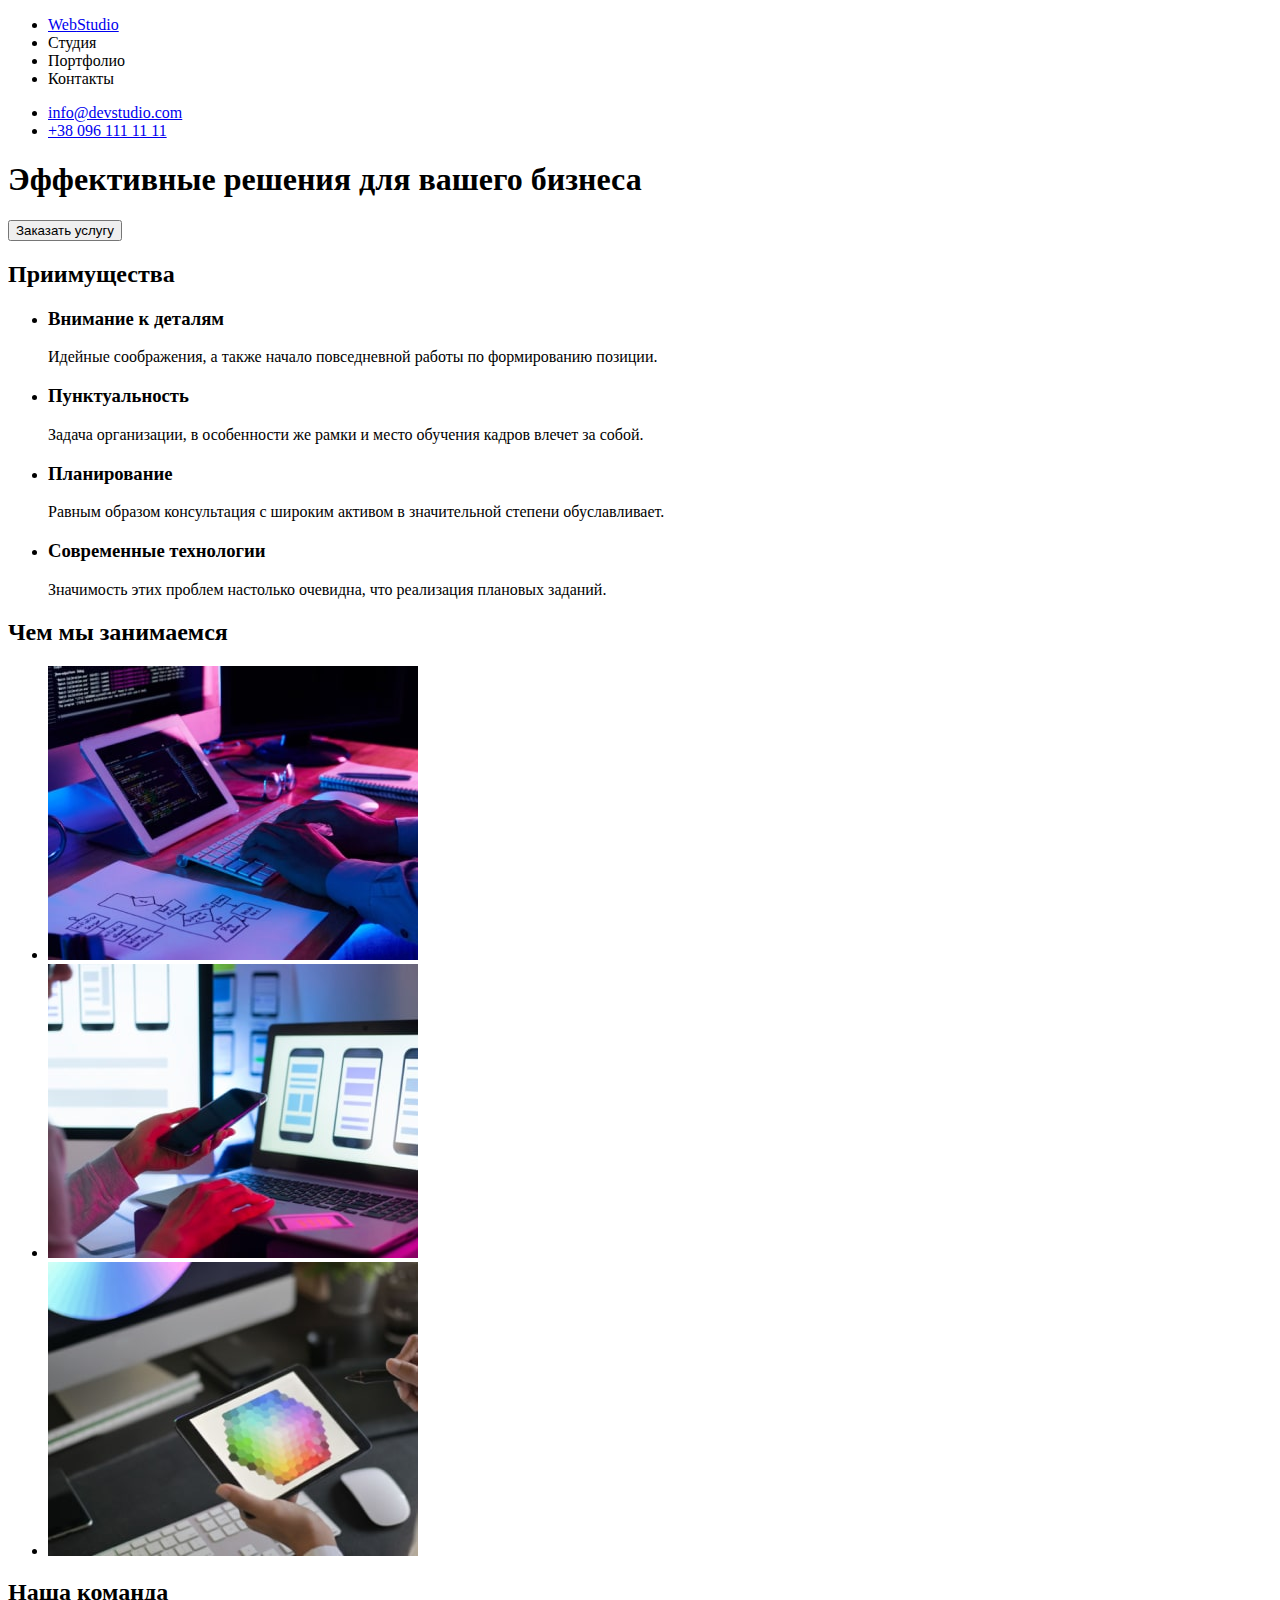
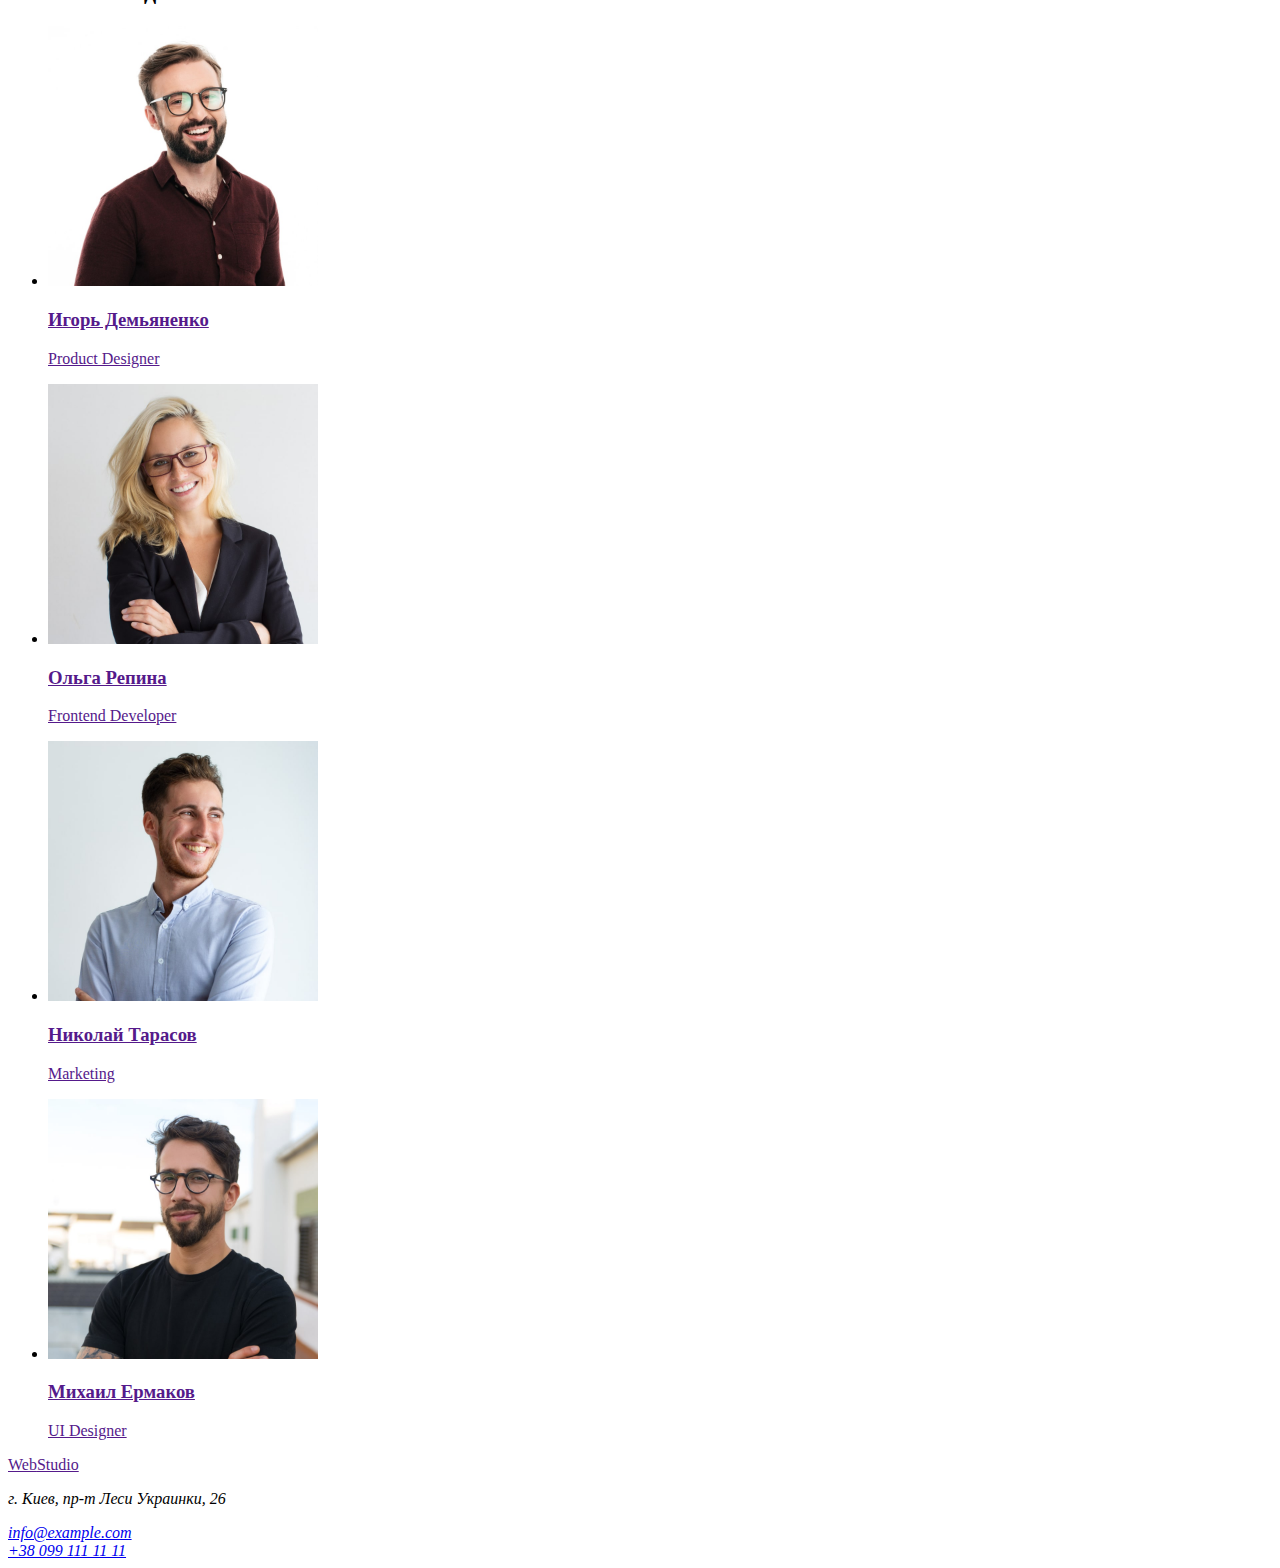
==== index.html @ 31295ac0 "Домашка 2 клон" ====
<!DOCTYPE html>
<html lang="en">
<head>
    <meta charset="UTF-8">
    <meta http-equiv="X-UA-Compatible" content="IE=edge">
    <meta name="viewport" content="width=device-width, initial-scale=1.0">
    <title>WebStudio</title>
</head>
<body>
    <!-- Шапка сайта -->
    <header>
        <nav>
            <ul>
                <li><a href="./index.html"><span>Web</span>Studio</a></li>
                <li><a href=""></a>Студия</li>
                <li><a href=""></a>Портфолио</li>
                <li><a href=""></a>Контакты</li>
            </ul>
        </nav>

        <ul>
            <li><a href="mailto:info@devstudio.com">info@devstudio.com</a></li>
            <li><a href="tel:+380961111111">+38 096 111 11 11</a></li>
        </ul>
    </header>

    <main>
            <!-- герой -->
            <section>
                <h1>Эффективные решения для вашего бизнеса</h1>
                <button type="button">
                    Заказать услугу
                </button>
            </section>
            
            <!-- преимущества -->
            <section>
                <h2>Приимущества</h2>
                <ul>
                    <li>
                        <h3>Внимание к деталям</h3>
                        <p>Идейные соображения, а также начало повседневной работы по формированию позиции.</p>
                    </li>
                    <li>
                        <h3>Пунктуальность</h3>
                        <p>Задача организации, в особенности же рамки и место обучения кадров влечет за собой.</p>
                    </li>
                    <li>
                        <h3>Планирование</h3>
                        <p>Равным образом консультация с широким активом в значительной степени обуславливает.</p>
                    </li>
                    <li>
                        <h3>Современные технологии</h3>
                        <p>Значимость этих проблем настолько очевидна, что реализация плановых заданий.</p>
                    </li>
                </ul>
            </section>
            
            <!-- Чем мы занимаемся -->
            <section>
                <h2>Чем мы занимаемся</h2>
                <ul>
                    <li><img src="./images/img-min.jpg" alt="Картинка 1" width="370" height="294"></li>
                    <li><img src="./images/box2-min.jpg" alt="Картинка 2" width="370" height="294"></li>
                    <li><img src="./images/box3-min.jpg" alt="Картинка 3" width="370" height="294"></li>
                </ul>
            </section>
            
            <!-- Наша команда -->
            <section>
                <h2>Наша команда</h2>
                <ul>
                    <li>
                        <a href="">
                            <img src="./images/img_ig_dem-min.jpg" alt="Фото Игорь Демьяненко" width="270" height="260">
                            <h3>Игорь Демьяненко</h3>
                            <p>Product Designer</p>
                        </a>
                    </li>
            
                    <li>
                        <a href="">
                            <img src="./images/img_ol_rep-min.jpg" alt="Фото Ольга Репина" width="270" height="260">
                            <h3>Ольга Репина</h3>
                            <p>Frontend Developer</p>
                        </a>
                    </li>
            
                    <li>
                        <a href="">
                            <img src="./images/img_nik_tar-min.jpg" alt="Фото Николай Тарасов" width="270" height="260">
                            <h3>Николай Тарасов</h3>
                            <p>Marketing</p>
                        </a>
                    </li>
            
                    <li>
                        <a href="">
                            <img src="./images/img-mih_erm-min.jpg" alt="Фото Михаил Ермаков" width="270" height="260">
                            <h3>Михаил Ермаков</h3>
                            <p>UI Designer</p>
                        </a>
                    </li>
                </ul>
            
            </section>
    </main>

    <!-- футер -->
    <footer>
        <a href=""><span>Web</span>Studio</a>
        <address>
            <!-- <ul>
                <li>г. Киев, пр-т Леси Украинки, 26</li>
                <li><a href="mailto:info@example.com">info@example.com</a></li>
                <li><a href="tel:+380991111111">+38 099 111 11 11</a></li>
            </ul> -->
            <p>г. Киев, пр-т Леси Украинки, 26</p>
            <a href="mailto:info@example.com">info@example.com</a><br>
            <a href="tel:+380991111111">+38 099 111 11 11</a>
        </address>
    </footer>

</body>
</html>
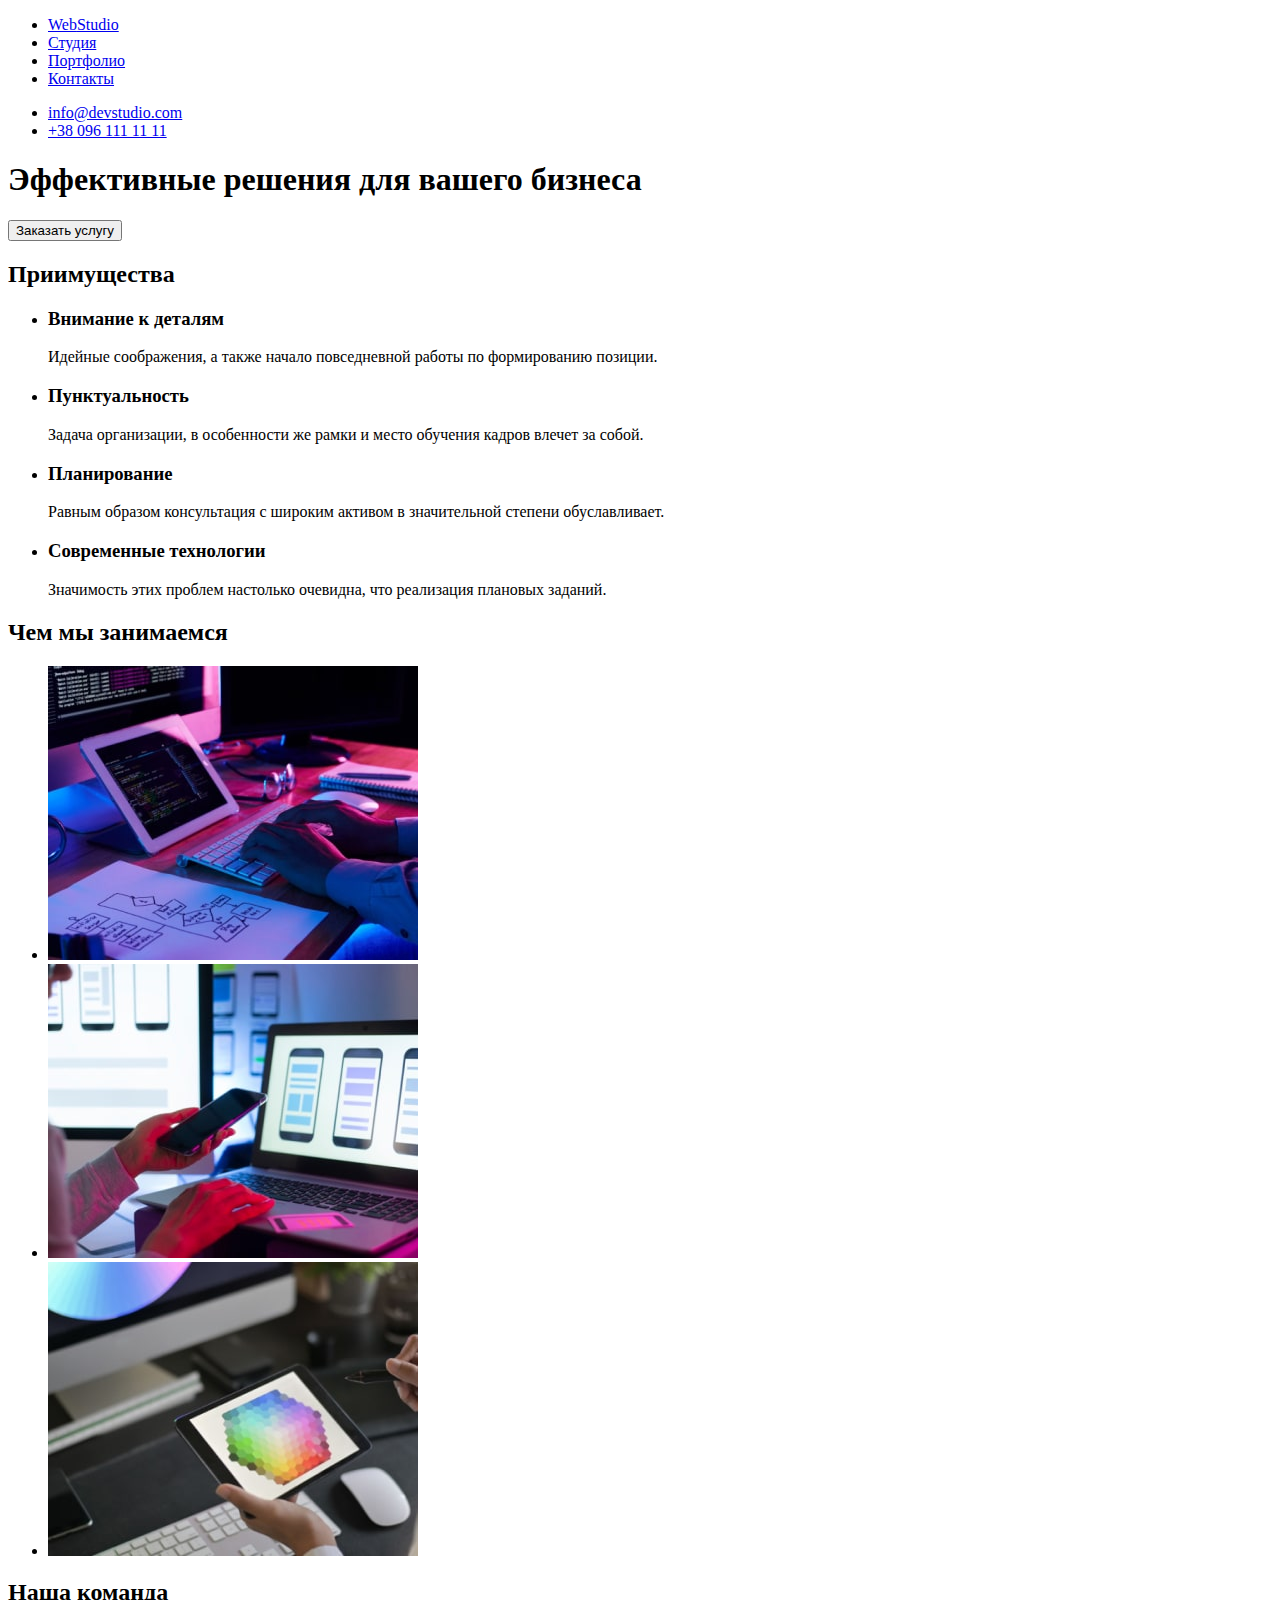
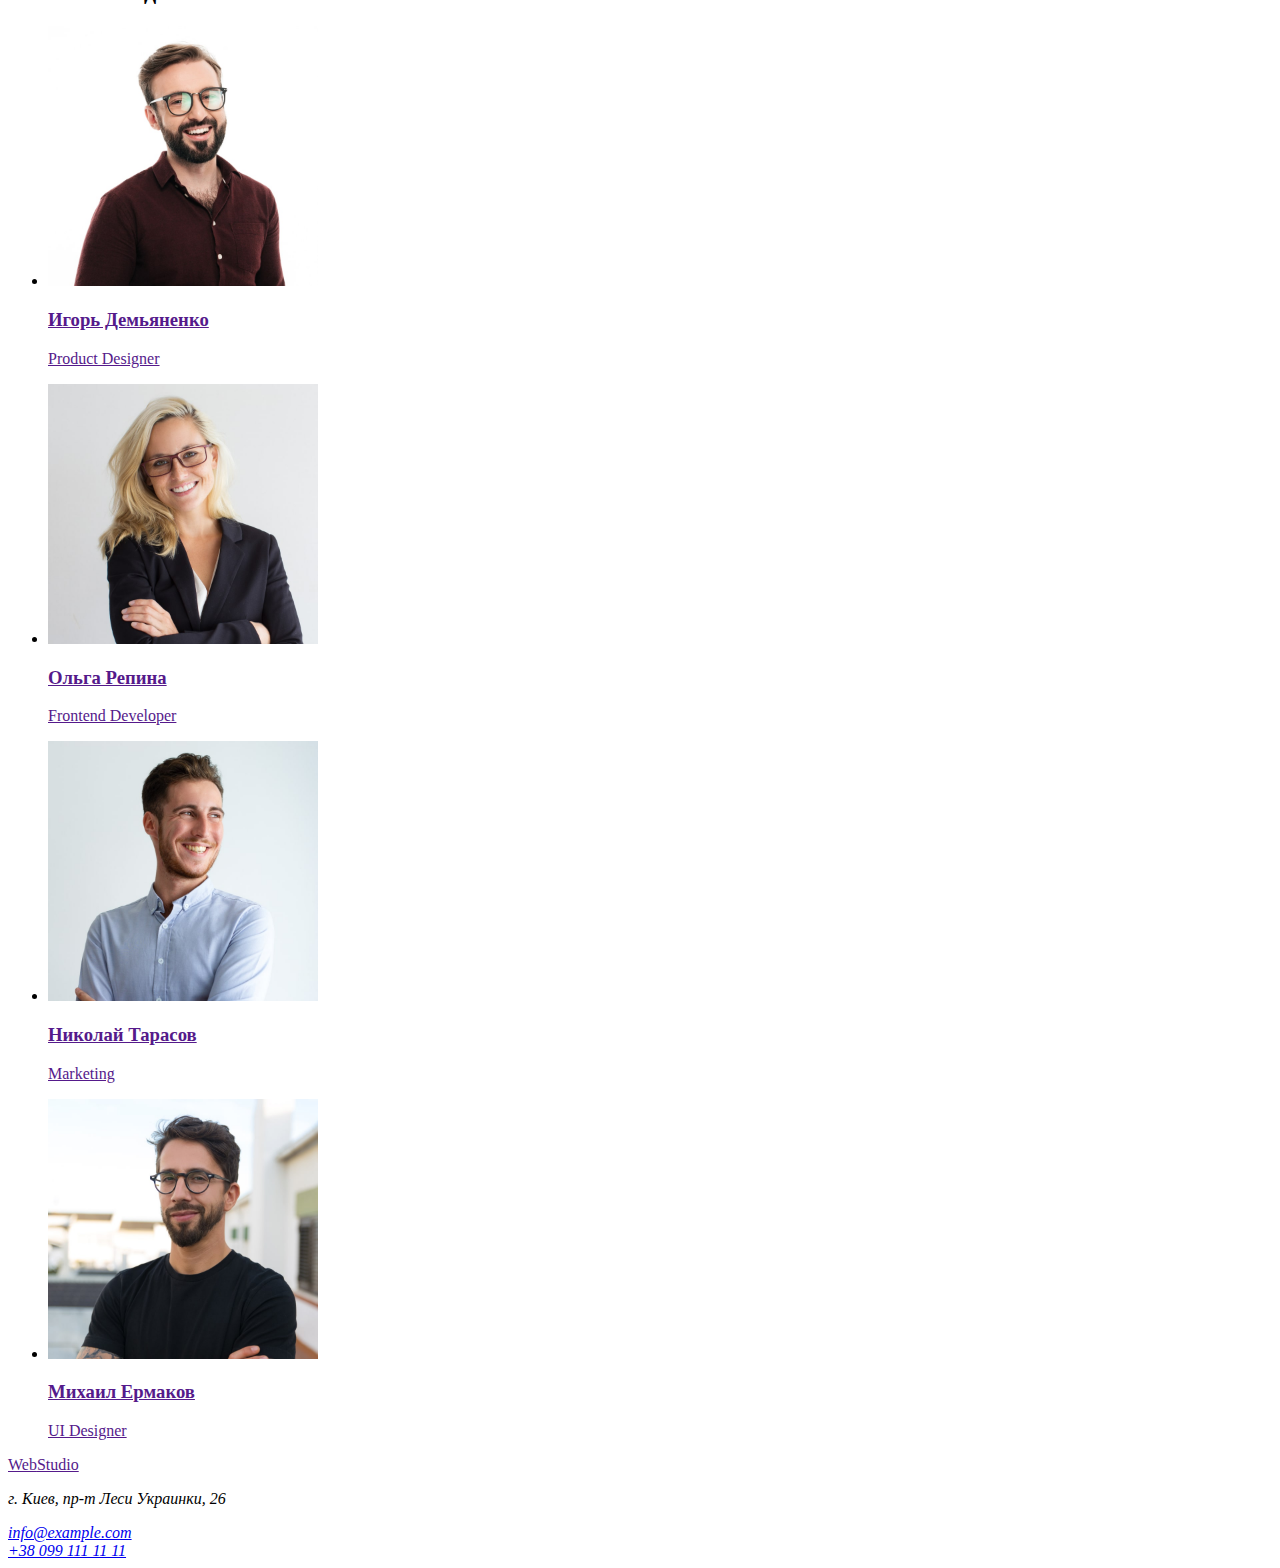
==== commit 6dabe5e9: "Назначены классы для стилизации главной страницы" ====
--- a/index.html
+++ b/index.html
@@ -5,100 +5,117 @@
     <meta http-equiv="X-UA-Compatible" content="IE=edge">
     <meta name="viewport" content="width=device-width, initial-scale=1.0">
     <title>WebStudio</title>
+    <link rel="preconnect" href="https://fonts.googleapis.com">
+    <link rel="preconnect" href="https://fonts.gstatic.com" crossorigin>
+    <link href="https://fonts.googleapis.com/css2?family=Montserrat:wght@400;600&family=Raleway:ital,wght@1,700&family=Roboto:wght@400;500;700;900&display=swap"
+        rel="stylesheet">
+        <link href="./css/styles.css" rel="stylesheet">
 </head>
 <body>
     <!-- Шапка сайта -->
-    <header>
-        <nav>
-            <ul>
-                <li><a href="./index.html"><span>Web</span>Studio</a></li>
-                <li><a href=""></a>Студия</li>
-                <li><a href=""></a>Портфолио</li>
-                <li><a href=""></a>Контакты</li>
+    <header class="header">
+        <nav class="header-nav">
+            <ul class="header-list list">
+                <li class="header-item">
+                    <a href="./index.html" class="header-logo link"><span class="accent-logo">Web</span>Studio</a></li>
+                <li class="header-item"> 
+                    <a href="./index.html" class="header-link link">Студия</a>
+                </li>
+                <li class="header-item">
+                    <a href="./portfolio.html" class="header-link link">Портфолио</a>
+                </li>
+                <li class="header-item">
+                    <a href="#contact" class="header-link link">Контакты</a>
+                </li>
             </ul>
         </nav>
 
-        <ul>
-            <li><a href="mailto:info@devstudio.com">info@devstudio.com</a></li>
-            <li><a href="tel:+380961111111">+38 096 111 11 11</a></li>
+        <ul class="header-contact list">
+            <li class="header-item">
+                <a href="mailto:info@devstudio.com" class="header-cont-link link">info@devstudio.com</a></li>
+            <li class="header-item">
+                <a href="tel:+380961111111" class="header-cont-link link">+38 096 111 11 11</a></li>
         </ul>
     </header>
 
     <main>
             <!-- герой -->
-            <section>
-                <h1>Эффективные решения для вашего бизнеса</h1>
-                <button type="button">
+            <section class="hero">
+                <h1 class="hero-title">Эффективные решения для вашего бизнеса</h1>
+                <button type="button" class="hero-btn">
                     Заказать услугу
                 </button>
             </section>
             
             <!-- преимущества -->
-            <section>
-                <h2>Приимущества</h2>
-                <ul>
-                    <li>
-                        <h3>Внимание к деталям</h3>
-                        <p>Идейные соображения, а также начало повседневной работы по формированию позиции.</p>
-                    </li>
-                    <li>
-                        <h3>Пунктуальность</h3>
-                        <p>Задача организации, в особенности же рамки и место обучения кадров влечет за собой.</p>
-                    </li>
-                    <li>
-                        <h3>Планирование</h3>
-                        <p>Равным образом консультация с широким активом в значительной степени обуславливает.</p>
-                    </li>
-                    <li>
-                        <h3>Современные технологии</h3>
-                        <p>Значимость этих проблем настолько очевидна, что реализация плановых заданий.</p>
-                    </li>
-                </ul>
-            </section>
+                        <section class="advantages">
+                            <h2 class="advantages-title visually-hidden">Приимущества</h2>
+                            <ul class="advantages-list">
+                                <li class="advantages-item">
+                                    <h3 class="advantages-item-title">Внимание к деталям</h3>
+                                    <p class="advantages-item-text">Идейные соображения, а также начало повседневной работы по формированию позиции.
+                                    </p>
+                                </li>
+                                <li class="advantages-item">
+                                    <h3 class="advantages-item-title">Пунктуальность</h3>
+                                    <p class="advantages-item-text">Задача организации, в особенности же рамки и место обучения кадров влечет за собой.
+                                    </p>
+                                </li>
+                                <li class="advantages-item">
+                                    <h3 class="advantages-item-title">Планирование</h3>
+                                    <p class="advantages-item-text">Равным образом консультация с широким активом в значительной степени обуславливает.
+                                    </p>
+                                </li>
+                                <li class="advantages-item">
+                                    <h3 class="advantages-item-title">Современные технологии</h3>
+                                    <p class="advantages-item-text">Значимость этих проблем настолько очевидна, что реализация плановых заданий.</p>
+                                </li>
+                            </ul>
+                        </section>
             
             <!-- Чем мы занимаемся -->
-            <section>
-                <h2>Чем мы занимаемся</h2>
-                <ul>
-                    <li><img src="./images/img-min.jpg" alt="Картинка 1" width="370" height="294"></li>
-                    <li><img src="./images/box2-min.jpg" alt="Картинка 2" width="370" height="294"></li>
-                    <li><img src="./images/box3-min.jpg" alt="Картинка 3" width="370" height="294"></li>
+            <section class="works">
+                <h2 class="works-title">Чем мы занимаемся</h2>
+                <ul class="works-list list">
+                    <li class="works-item"><img src="./images/img-min.jpg" alt="Картинка 1" width="370" height="294"></li>
+                    <li class="works-item"><img src="./images/box2-min.jpg" alt="Картинка 2" width="370" height="294"></li>
+                    <li class="works-item"><img src="./images/box3-min.jpg" alt="Картинка 3" width="370" height="294"></li>
                 </ul>
             </section>
             
             <!-- Наша команда -->
-            <section>
-                <h2>Наша команда</h2>
-                <ul>
-                    <li>
-                        <a href="">
+            <section class="team">
+                <h2 class="team-title">Наша команда</h2>
+                <ul class="team-list list">
+                    <li class="team-item">
+                        <a href="" class="team-link link">
                             <img src="./images/img_ig_dem-min.jpg" alt="Фото Игорь Демьяненко" width="270" height="260">
-                            <h3>Игорь Демьяненко</h3>
-                            <p>Product Designer</p>
+                            <h3 class="team-item-title">Игорь Демьяненко</h3>
+                            <p class="team-item-text">Product Designer</p>
                         </a>
                     </li>
             
-                    <li>
-                        <a href="">
+                    <li class="team-item">
+                        <a href=""  class="team-link link">
                             <img src="./images/img_ol_rep-min.jpg" alt="Фото Ольга Репина" width="270" height="260">
-                            <h3>Ольга Репина</h3>
-                            <p>Frontend Developer</p>
+                            <h3 class="team-item-title">Ольга Репина</h3>
+                            <p class="team-item-text">Frontend Developer</p>
                         </a>
                     </li>
             
-                    <li>
-                        <a href="">
+                    <li class="team-item">
+                        <a href=""  class="team-link link">
                             <img src="./images/img_nik_tar-min.jpg" alt="Фото Николай Тарасов" width="270" height="260">
-                            <h3>Николай Тарасов</h3>
-                            <p>Marketing</p>
+                            <h3 class="team-item-title">Николай Тарасов</h3>
+                            <p class="team-item-text">Marketing</p>
                         </a>
                     </li>
             
-                    <li>
-                        <a href="">
+                    <li class="team-item">
+                        <a href=""  class="team-link link">
                             <img src="./images/img-mih_erm-min.jpg" alt="Фото Михаил Ермаков" width="270" height="260">
-                            <h3>Михаил Ермаков</h3>
-                            <p>UI Designer</p>
+                            <h3 class="team-item-title">Михаил Ермаков</h3>
+                            <p class="team-item-text">UI Designer</p>
                         </a>
                     </li>
                 </ul>
@@ -107,17 +124,12 @@
     </main>
 
     <!-- футер -->
-    <footer>
-        <a href=""><span>Web</span>Studio</a>
-        <address>
-            <!-- <ul>
-                <li>г. Киев, пр-т Леси Украинки, 26</li>
-                <li><a href="mailto:info@example.com">info@example.com</a></li>
-                <li><a href="tel:+380991111111">+38 099 111 11 11</a></li>
-            </ul> -->
-            <p>г. Киев, пр-т Леси Украинки, 26</p>
-            <a href="mailto:info@example.com">info@example.com</a><br>
-            <a href="tel:+380991111111">+38 099 111 11 11</a>
+    <footer class="footer">
+        <a href="" class="footer-logo link"><span class="accent-logo">Web</span>Studio</a>
+        <address id="contact" class="footer-contact">
+            <p class="footer-text">г. Киев, пр-т Леси Украинки, 26</p>
+            <a href="mailto:info@example.com" class="footer-link link">info@example.com</a><br>
+            <a href="tel:+380991111111" class="footer-link link">+38 099 111 11 11</a>
         </address>
     </footer>
 
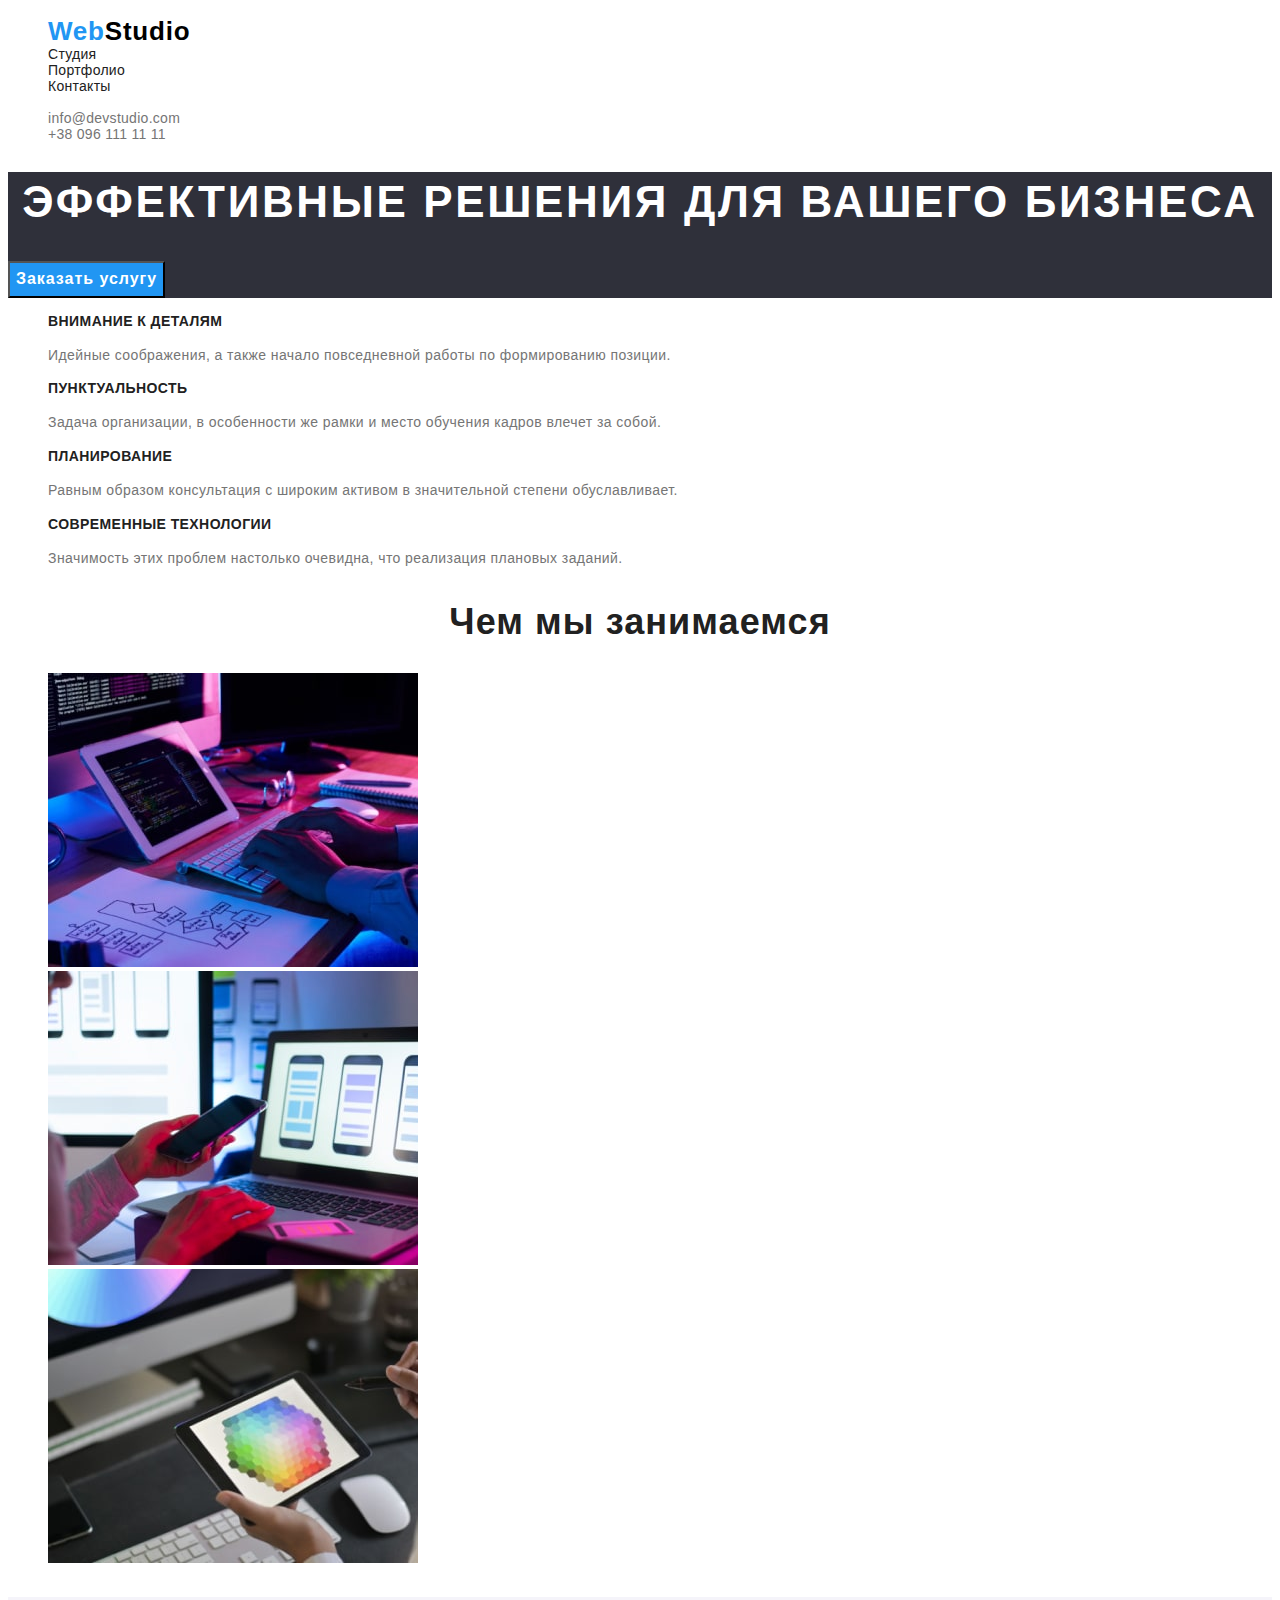
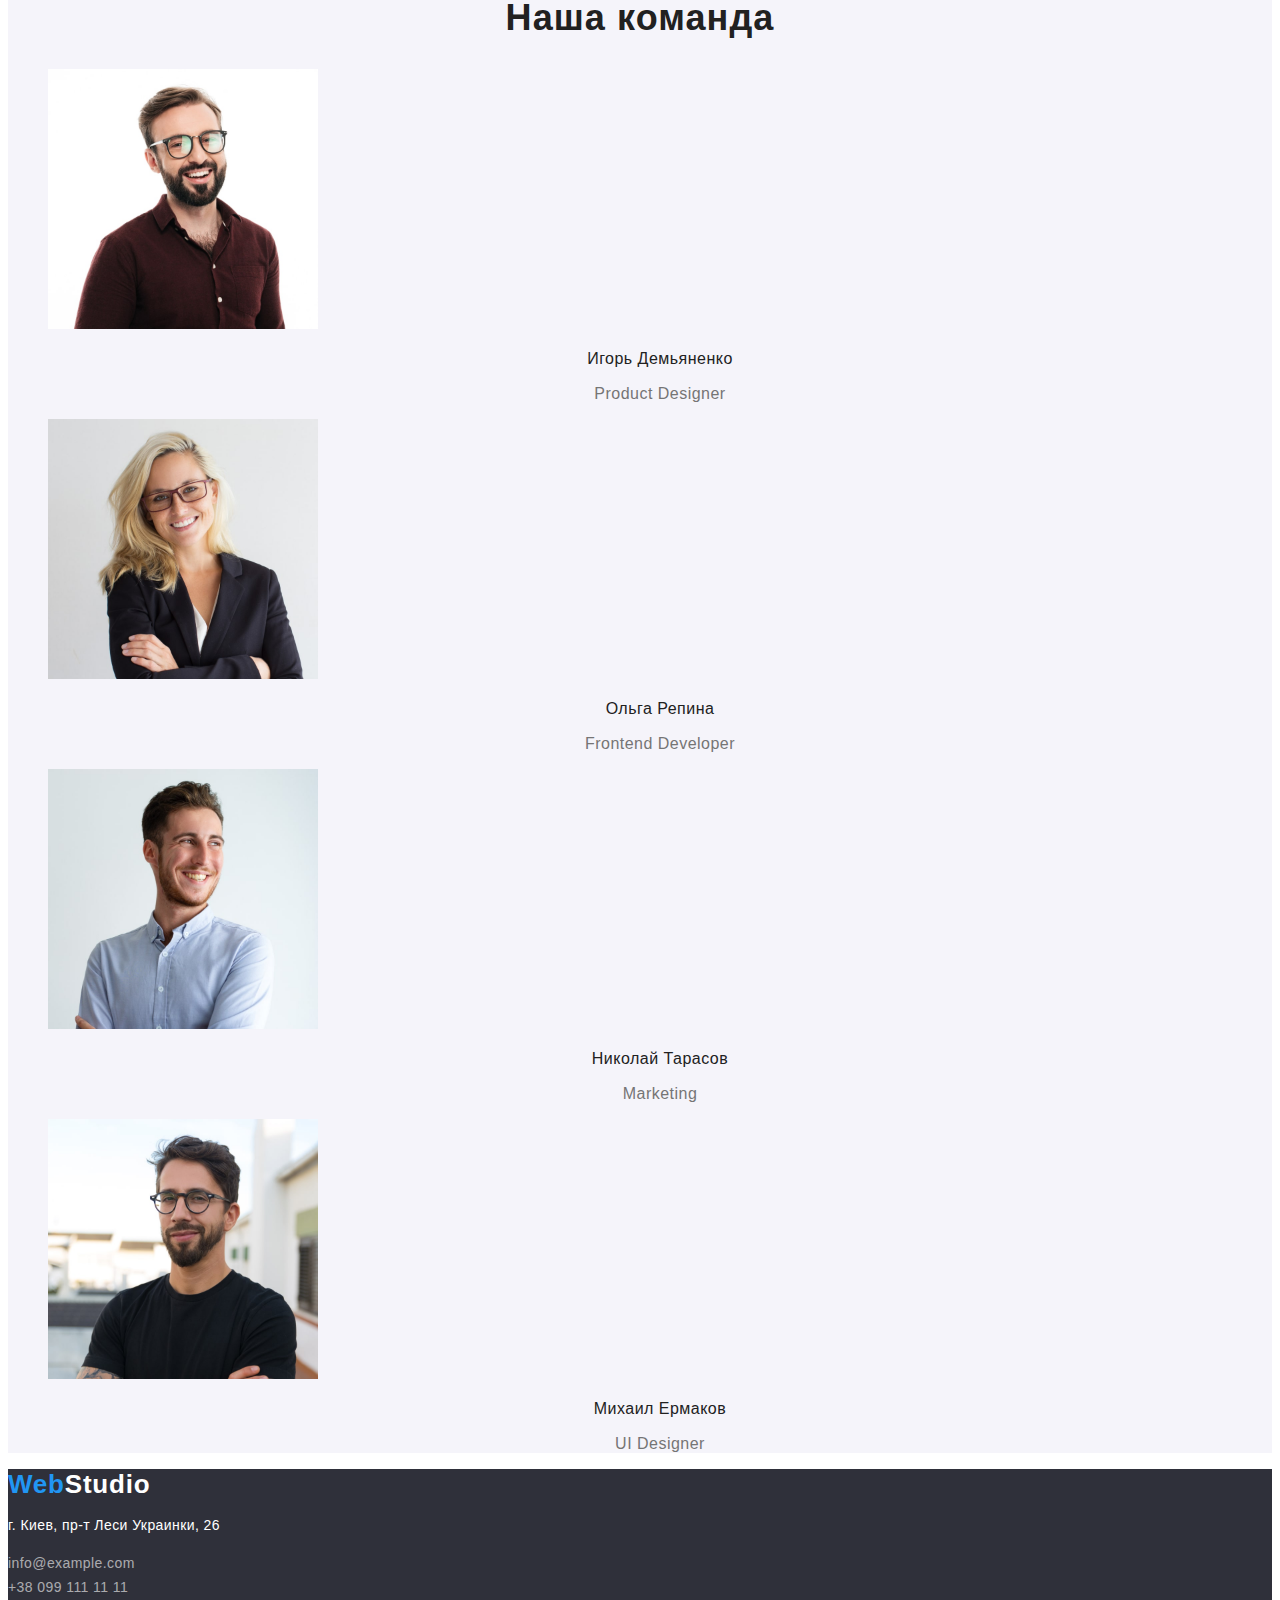
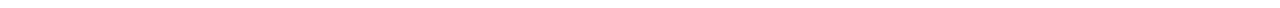
==== commit e56814ef: "Замена секций на лишку и замена шрифтов" ====
--- a/index.html
+++ b/index.html
@@ -7,8 +7,11 @@
     <title>WebStudio</title>
     <link rel="preconnect" href="https://fonts.googleapis.com">
     <link rel="preconnect" href="https://fonts.gstatic.com" crossorigin>
-    <link href="https://fonts.googleapis.com/css2?family=Montserrat:wght@400;600&family=Raleway:ital,wght@1,700&family=Roboto:wght@400;500;700;900&display=swap"
-        rel="stylesheet">
+<link rel="preconnect" href="https://fonts.googleapis.com">
+<link rel="preconnect" href="https://fonts.gstatic.com" crossorigin>
+<link
+    href="https: //fonts.googleapis.com/css2?family= Montserrat:wght@400;600 & family = Raleway:wght@700 & family= Roboto:wght@400;500;700;900 & display=swap"
+    rel="stylesheet ">
         <link href="./css/styles.css" rel="stylesheet">
 </head>
 <body>
@@ -50,7 +53,7 @@
             <!-- преимущества -->
                         <section class="advantages">
                             <h2 class="advantages-title visually-hidden">Приимущества</h2>
-                            <ul class="advantages-list">
+                            <ul class="advantages-list list">
                                 <li class="advantages-item">
                                     <h3 class="advantages-item-title">Внимание к деталям</h3>
                                     <p class="advantages-item-text">Идейные соображения, а также начало повседневной работы по формированию позиции.
--- a/css/styles.css
+++ b/css/styles.css
@@ -0,0 +1,237 @@
+:root {
+    --main-title-color:#212121;
+    --main-text-color: #757575;
+    --main-accent-color: #ffffff;
+    --main-focus-color: #2196F3;
+    --main-foun-color: #000000;
+}
+
+body {
+    font-family: Roboto, sans-serif;
+}
+.list {
+    list-style-type: none;
+}
+.link{
+    text-decoration: none;
+}
+
+/* -----------------HEADER----------------- */
+
+.header-logo {
+    font-family: 'Raleway', sans-serif;
+    font-weight: 700;
+    font-size: 26px;
+    line-height: 1.19;
+    letter-spacing: 0.03em;
+    color: var(--main-foun-color);
+}
+
+.header-link {
+    color: var(--main-title-color);
+}
+
+.header-cont-link {
+    color: var(--main-text-color);
+}
+
+.accent-logo {
+    color: var(--main-focus-color);
+}
+
+.header-cont-link:hover,
+.header-link:hover,
+.header-cont-link:focus,
+.header-link:focus {
+    color: var(--main-focus-color);
+}
+
+.header-item {
+    font-style: normal;
+    font-weight: 500;
+    font-size: 14px;
+    line-height: 1.14;
+    letter-spacing: 0.02em;
+}
+.header.header-nav.header-list.header-item>a.header-logo {
+    font-style: normal, !important;
+}
+
+/* -----------------HERO----------------- */
+
+.hero {
+    background: #2F303A;
+}
+
+.hero-title{
+    font-weight: 900;
+    font-size: 44px;
+    line-height: 1.36;
+    text-align: center;
+    letter-spacing: 0.06em;
+    text-transform: uppercase;
+    color: var(--main-accent-color);
+}
+.hero-btn {
+    font-family: 'Roboto', sans-serif;
+    font-style: normal;
+    font-weight: 700;
+    font-size: 16px;
+    line-height: 1.88;
+    letter-spacing: 0.06em;
+    color: var(--main-accent-color);
+    background: var(--main-focus-color);
+}
+
+/* -----------------ADVANTAGES----------------- */
+
+
+.advantages-item-title {
+    font-weight: 700;
+    font-size: 14px;
+    line-height: 1.14;
+    letter-spacing: 0.03em;
+    text-transform: uppercase;
+    color: var(--main-title-color);
+}
+
+.advantages-item-text {
+    font-weight: 400;
+    font-size: 14px;
+    line-height: 1.71;
+    letter-spacing: 0.03em;
+    color: var(--main-text-color);
+}
+
+.visually-hidden {
+    position: absolute;
+    white-space: nowrap;
+    width: 1px;
+    height: 1px;
+    overflow: hidden;
+    border: 0;
+    padding: 0;
+    clip: rect(0 0 0 0);
+    clip-path: inset(50%);
+    margin: -1px;
+}
+
+/* -----------------WORKS----------------- */
+
+.works-title {
+    font-weight: 700;
+    font-size: 36px;
+    line-height: 42px;
+    text-align: center;
+    letter-spacing: 0.03em;
+    color: var(--main-title-color);
+}
+
+
+/* -----------------TEAM----------------- */
+
+.team {
+    background-color: #F5F4FA;
+}
+
+.team-title {
+    font-weight: 700;
+    font-size: 36px;
+    line-height: 1.17;
+    text-align: center;
+    letter-spacing: 0.03em;   
+    color: var(--main-title-color);
+}
+
+.team-item-title {
+    font-weight: 500;
+    font-size: 16px;
+    line-height: 1.19;
+    text-align: center;
+    letter-spacing: 0.03em;
+    color: var(--main-title-color);
+}
+
+.team-item-text {
+    font-weight: 400;
+    font-size: 16px;
+    line-height: 1.19;
+    text-align: center;
+    letter-spacing: 0.03em;
+    color: var(--main-text-color);
+}
+
+/* -----------------FOOTER----------------- */
+
+.footer {
+    background-color: #2F303A;
+    
+}
+
+.footer-logo {
+    font-family: 'Raleway', sans-serif;
+    font-style: normal;
+    font-weight: 700;
+    font-size: 26px;
+    line-height: 1.19;
+    letter-spacing: 0.03em;
+    color: var(--main-accent-color);
+}
+
+.footer-contact {
+    font-style: normal;
+    font-weight: 400;
+    font-size: 14px;
+    line-height: 1.71;
+    letter-spacing: 0.03em;
+}
+
+.footer-text {
+    color: var(--main-accent-color);
+}
+
+.footer-link {
+    color: rgba(255, 255, 255, 0.6);
+}
+
+.footer-link:hover,
+ .footer-link:focus {
+    color: var(--main-focus-color);
+}
+
+/* -----------------FILTER----------------- */
+
+.filter-btn{
+    font-weight: 500;
+    font-size: 16px;
+    line-height: 1.62;
+    text-align: center;
+    letter-spacing: 0.03em;
+    color: var(--main-title-color);
+    cursor: pointer;
+}
+
+.filter-btn:hover,
+.filter-btn:focus {
+    color: var(--main-accent-color);
+    background-color: var(--main-focus-color);
+}
+
+/* -----------------GALLERY----------------- */
+
+
+.gallery-item-title {
+    font-weight: 700;
+    font-size: 18px;
+    line-height: 2;
+    letter-spacing: 0.06em;
+    color: var(--main-title-color);
+}
+
+.gallery-item-text {
+    font-weight: 400;
+    font-size: 16px;
+    line-height: 1.88;
+    letter-spacing: 0.03em;
+    color: var(--main-text-color);
+}
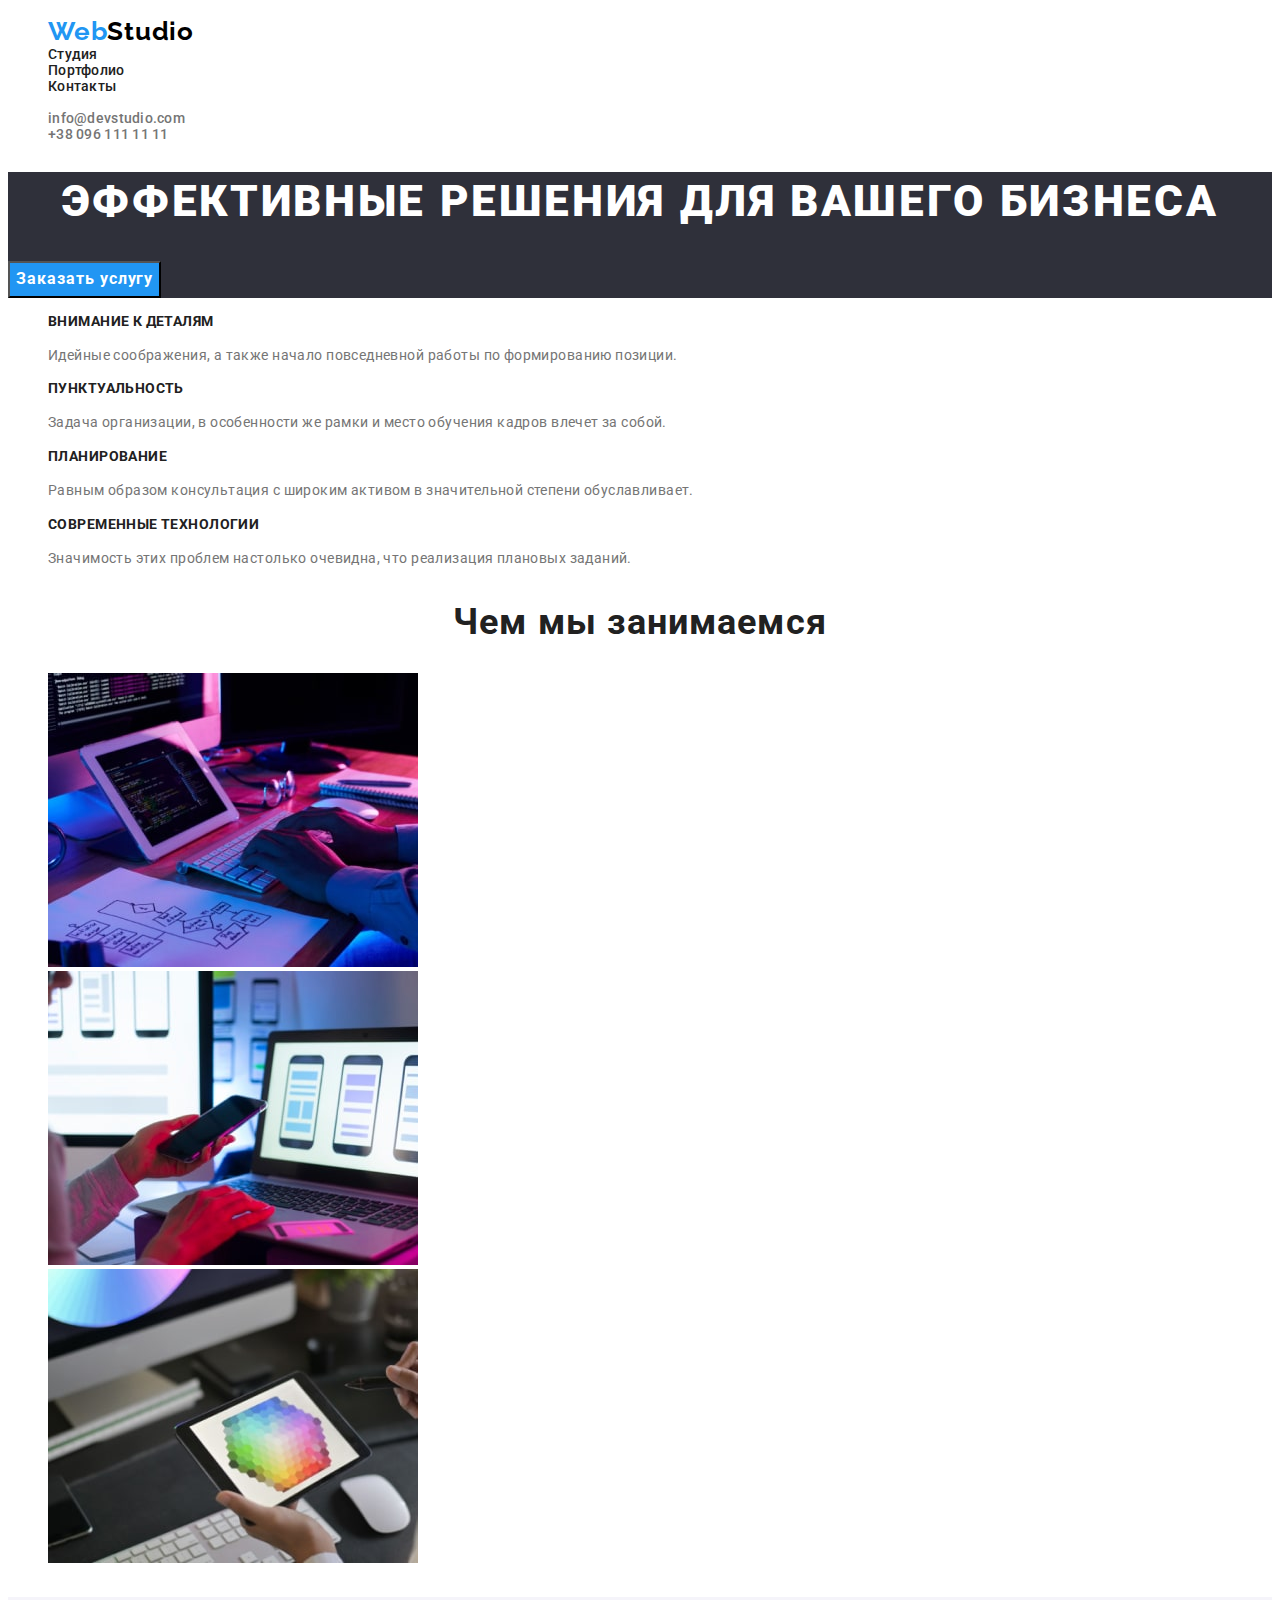
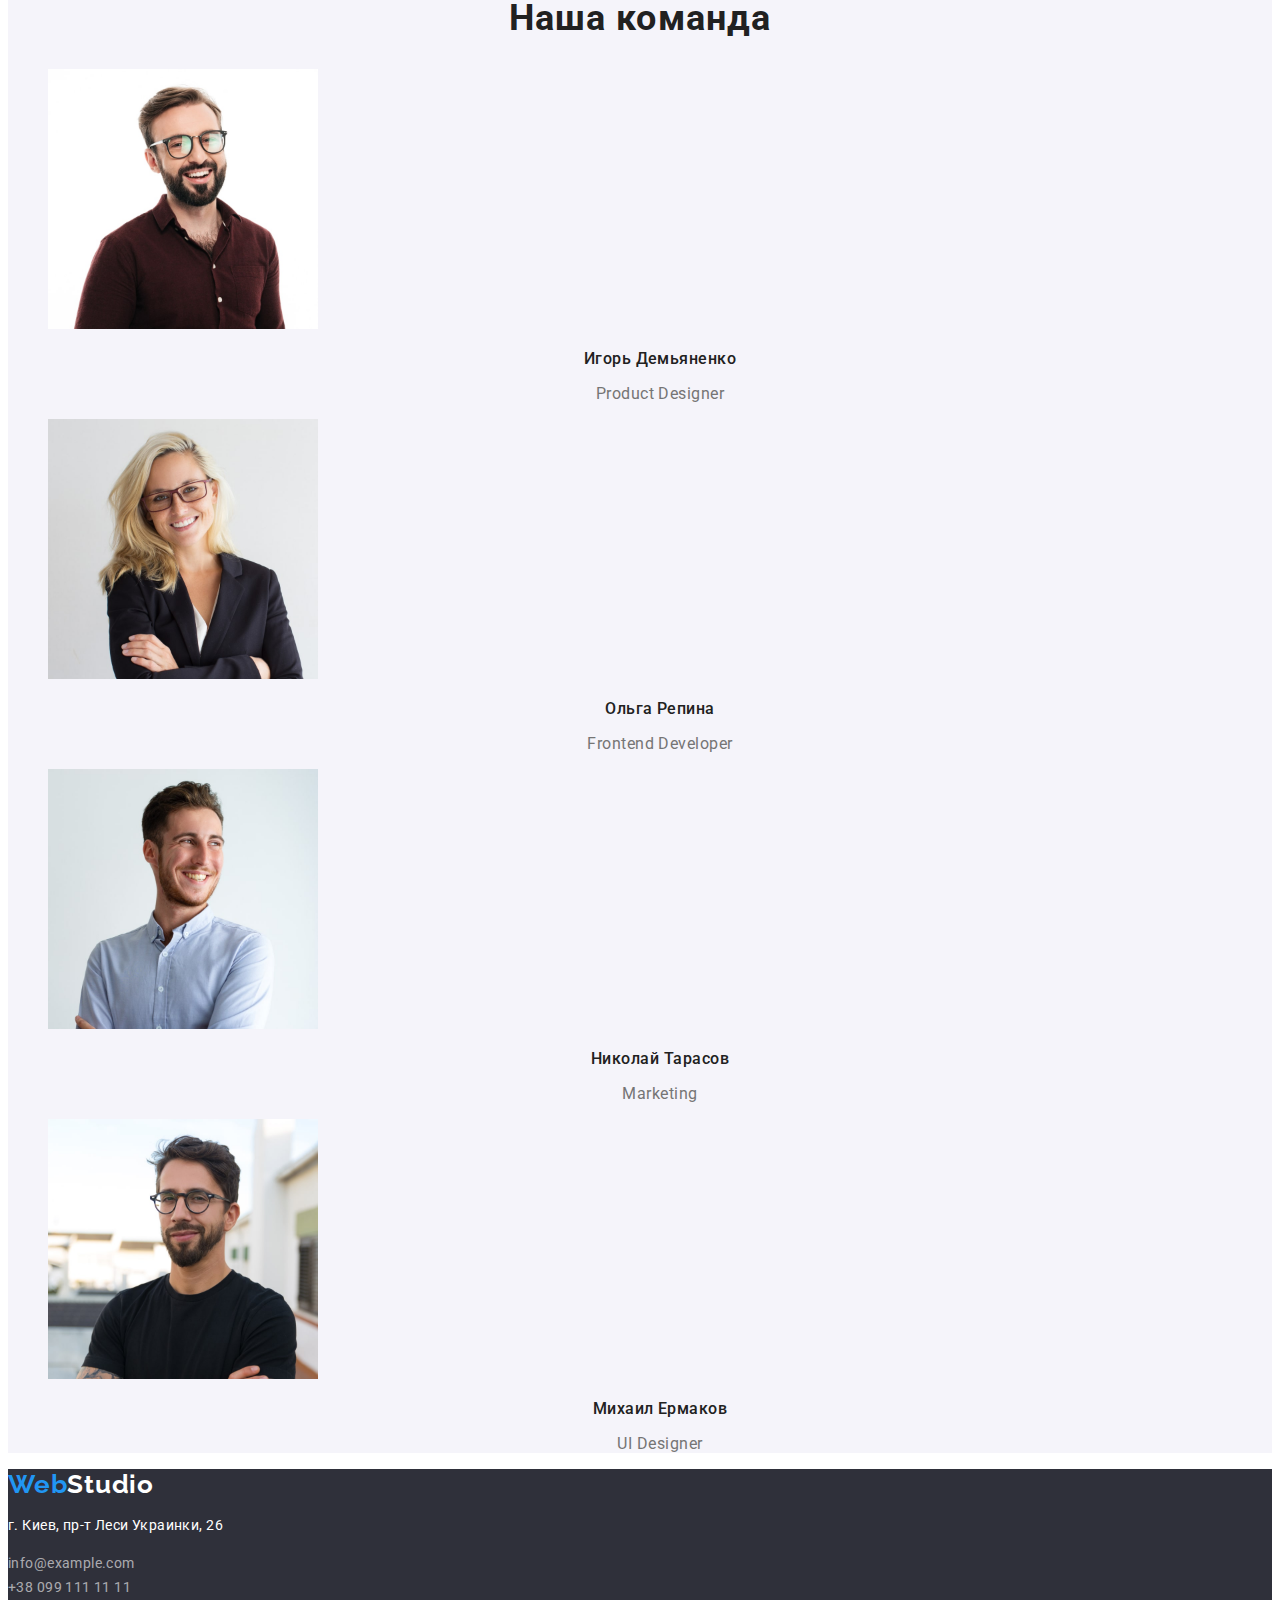
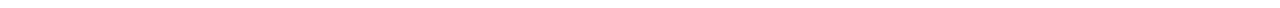
==== commit be56fafd: "Замена линка на шрифты" ====
--- a/index.html
+++ b/index.html
@@ -9,9 +9,10 @@
     <link rel="preconnect" href="https://fonts.gstatic.com" crossorigin>
 <link rel="preconnect" href="https://fonts.googleapis.com">
 <link rel="preconnect" href="https://fonts.gstatic.com" crossorigin>
-<link
-    href="https: //fonts.googleapis.com/css2?family= Montserrat:wght@400;600 & family = Raleway:wght@700 & family= Roboto:wght@400;500;700;900 & display=swap"
-    rel="stylesheet ">
+<link rel="preconnect" href="https://fonts.googleapis.com">
+<link rel="preconnect" href="https://fonts.gstatic.com" crossorigin>
+<link href="https://fonts.googleapis.com/css2?family=Raleway:wght@700&family=Roboto:wght@400;500;700;900&display=swap"
+    rel="stylesheet">
         <link href="./css/styles.css" rel="stylesheet">
 </head>
 <body>
--- a/css/styles.css
+++ b/css/styles.css
@@ -96,7 +96,7 @@
 }
 
 .advantages-item-text {
-    font-weight: 400;
+    /* font-weight: 400; */
     font-size: 14px;
     line-height: 1.71;
     letter-spacing: 0.03em;
@@ -202,6 +202,7 @@
 /* -----------------FILTER----------------- */
 
 .filter-btn{
+    font-family: Roboto, sans-serif;
     font-weight: 500;
     font-size: 16px;
     line-height: 1.62;
